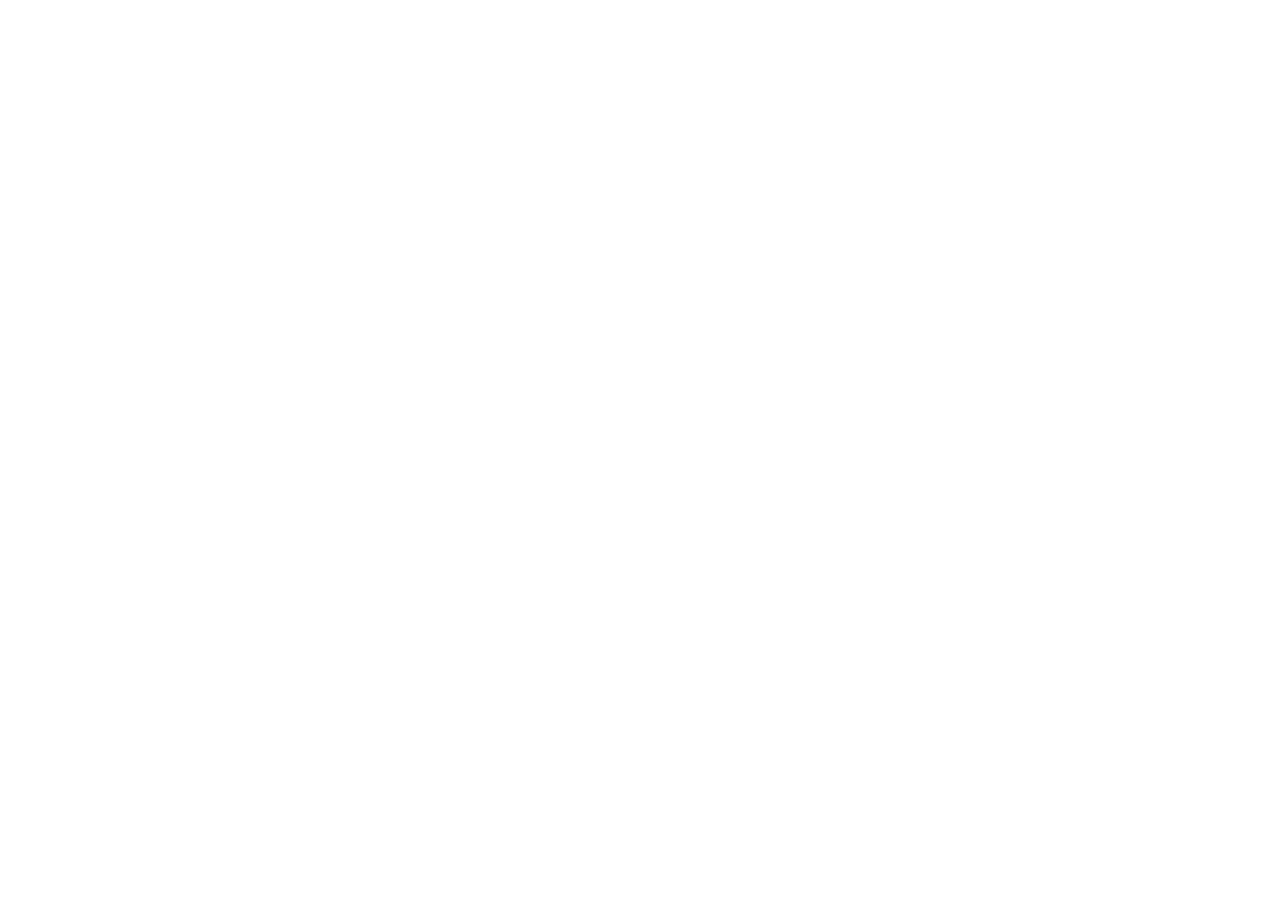
==== 1_Advance HTML/fileAPI.html @ f34d4b01 "Added html and advance html folders" ====
<!DOCTYPE html>
<html lang="en">
<head>
    <meta charset="UTF-8">
    <meta name="viewport" content="width=device-width, initial-scale=1.0">
    <title>File API</title>
</head>
<body>
    
</body>
</html>
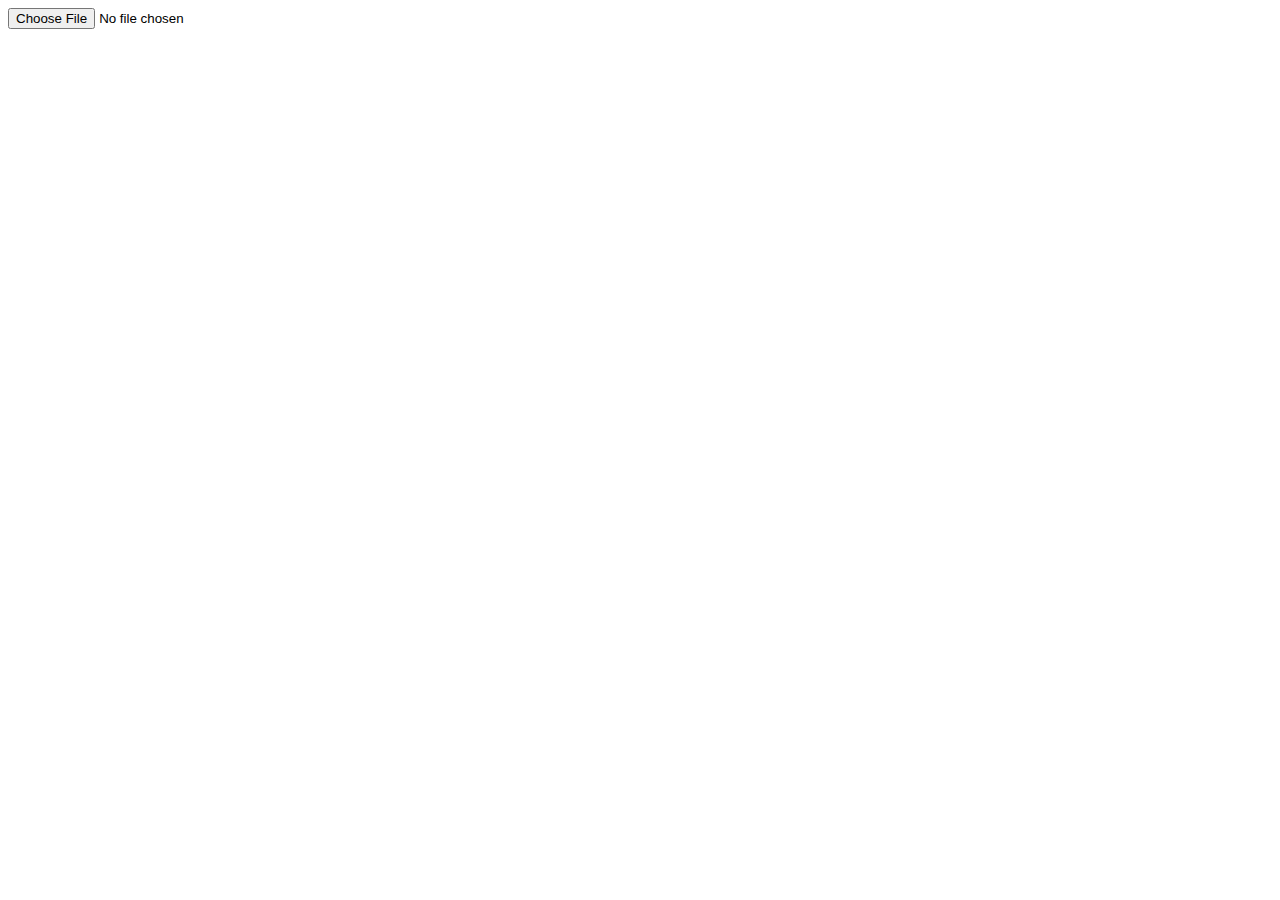
==== commit 7f861ef6: "Added LocalStorage and sessionStorage API example and code" ====
--- a/1_Advance HTML/fileAPI.html
+++ b/1_Advance HTML/fileAPI.html
@@ -6,6 +6,26 @@
     <title>File API</title>
 </head>
 <body>
-    
+    <!-- calling showFileData() when user give any input to the file input field -->
+    <input type="file" id="myFile" onchange="showFileData()">
+    <!-- details of the will print under this div container -->
+    <div id="output"></div>
+
+    <script>
+        function showFileData(){
+            // getting the file input and div tag
+            let file = document.querySelector("#myFile");
+            let div = document.querySelector("#output");
+            
+            // getting the necessary file info from the FILE API by callung filename.files array.
+            let fileName = file.files[0].name;
+            let fileSize = file.files[0].size;
+            let fileType = file.files[0].type;
+
+            //chnaging innerhtml of the div tag so that the output will be shown to the webpage
+            output.innerHTML="<h3>File name: "+fileName+"</h3>"+"<h3>File size: "+fileSize+"</h3>"+"<h3>File type: "+fileType+"</h3>"
+        }
+
+    </script>
 </body>
 </html>